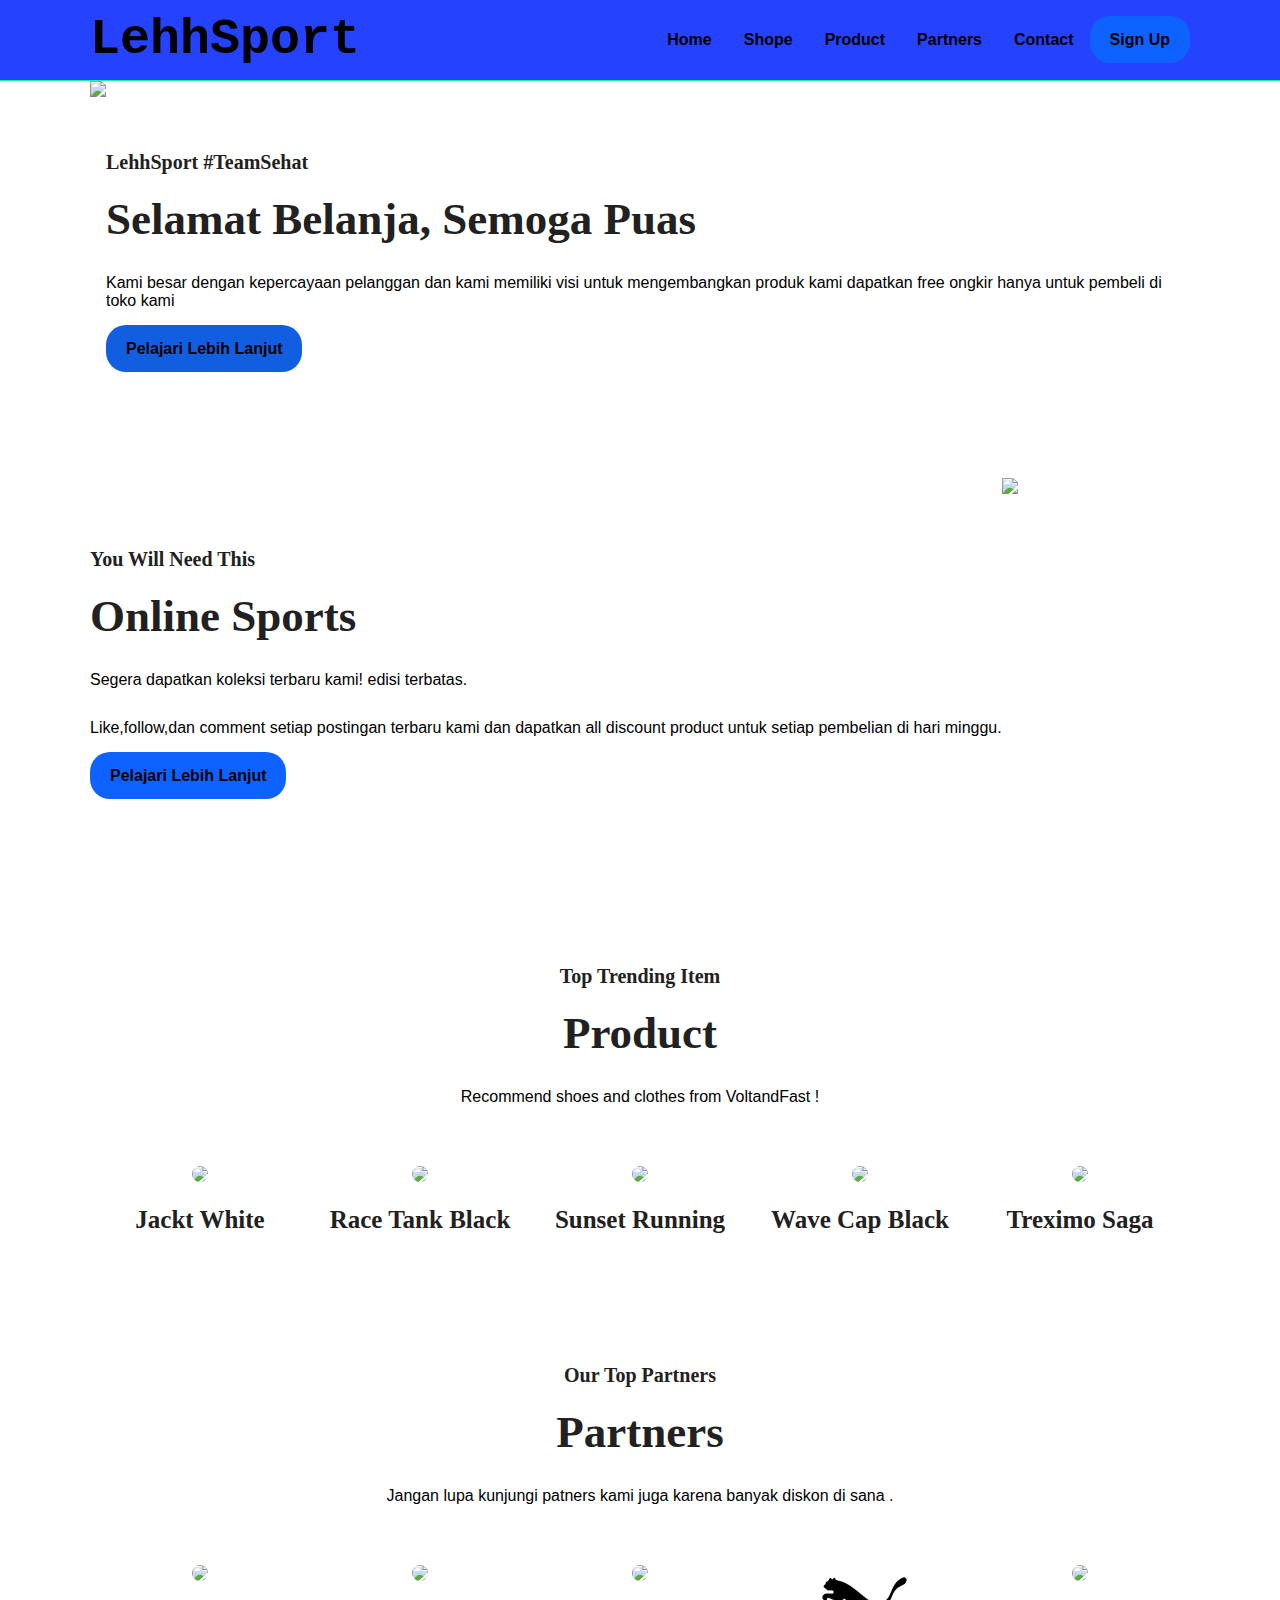
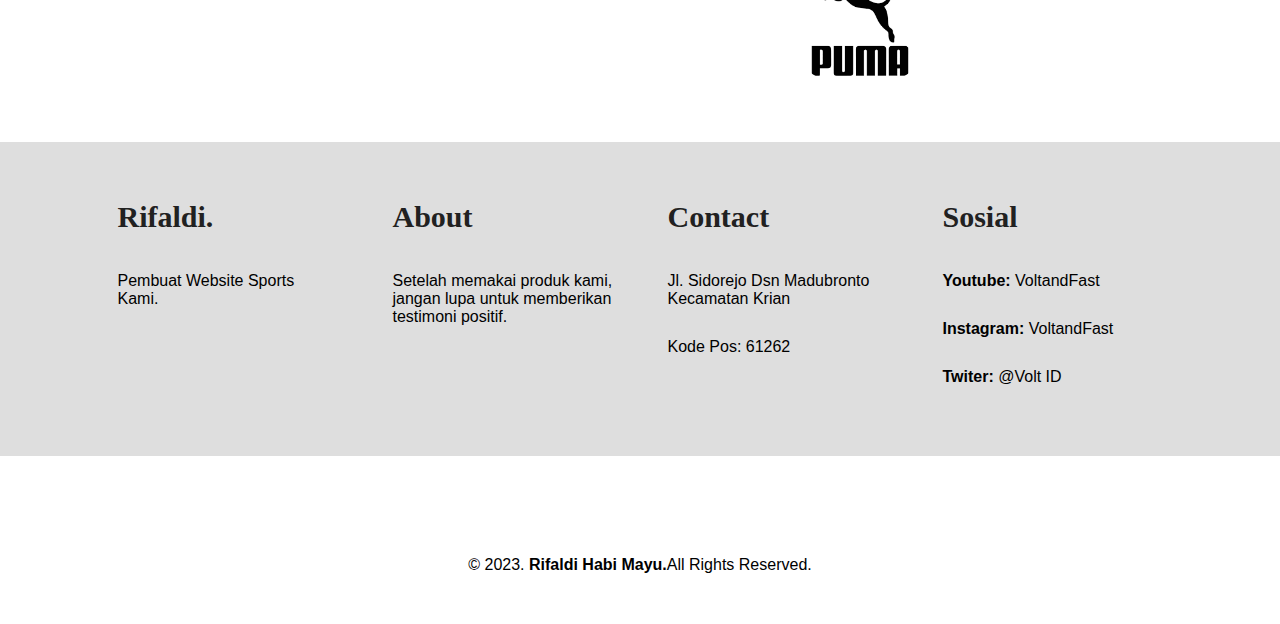
==== index.html @ 7588021c "Add files via upload" ====
<!DOCTYPE html>
<html lang="en">
<head>
    <meta charset="UTF-8">
    <meta http-equiv="X-UA-Compatible" content="IE=edge">
    <meta name="viewport" content="width=device-width, initial-scale=1.0">
    <title>Lehh27</title>
    <link rel="stylesheet" href="style.css">
</head>
<body>
    <nav>
        <div class="wrapper">
            <div class="logo"><a href="">LehhSport</a></div>
            <div class="menu">
                <ul>
                    <li><a href="#home">Home</a></li>
                    <li><a href="#courses">Shope</a></li>
                    <li><a href="#tutors">Product</a></li>
                    <li><a href="#partners">Partners</a></li>
                    <li><a href="#contact">Contact</a></li>
                    <li><a href="" class="tbl-biru">Sign Up</a></li>
                </ul>
            </div>
        </div>
    </nav>
    <div class="wrapper">
        <!-- untuk home -->
        <section id="home">
            <img src="https://img.freepik.com/premium-vector/mobile-online-shopping-people-buy-dresses-shirts-pants-online-shops-shoppers-buying-internet-sale-flat-illustration-online-clothing-store-discount-total-sale-concept_229548-60.jpg?size=626&ext=jpg&ga=GA1.2.1893552719.1691455068&semt=ais"/>
            <div class="kolom">
                <p class="deskripsi">LehhSport #TeamSehat</p>
                <h2>Selamat Belanja, Semoga Puas</h2>
                <p>Kami besar dengan kepercayaan pelanggan dan kami memiliki visi untuk mengembangkan produk kami dapatkan free ongkir hanya untuk pembeli di toko kami</p>
                <p><a href="https://voltandfastindonesia.com/" class="tbl-pink">Pelajari Lebih Lanjut</a></p>
            </div>
        </section>

        <!-- untuk courses -->
        <section id="courses">
            <div class="kolom">
                <p class="deskripsi">You Will Need This</p>
                <h2>Online Sports</h2>
                <p>Segera dapatkan koleksi terbaru kami! edisi terbatas.</p>
                <p>Like,follow,dan comment setiap postingan terbaru kami dan dapatkan all discount product untuk setiap pembelian di hari minggu.</p>
                <p><a href="" class="tbl-biru">Pelajari Lebih Lanjut</a></p>
            </div>
            <img src="https://img.freepik.com/premium-vector/online-shopping-people-buying-products-web-store-e-commerce-smartphone-paying-concept-illustration-shopping-with-smartphone-consumerism-mobile_80590-8573.jpg?size=626&ext=jpg&ga=GA1.2.1893552719.1691455068&semt=ais"/>
        </section>

        <!-- untuk tutors  -->
        <section id="tutors">
            <div class="tengah">
                <div class="kolom">
                    <p class="deskripsi">Top Trending Item</p>
                    <h2>Product</h2>
                    <p>Recommend shoes and clothes from VoltandFast !</p>
                </div>

                <div class="tutor-list">
                    <div class="kartu-tutor">
                        <img src=https://voltandfastindonesia.com/cdn/shop/files/IMG_1946_360x.jpg?v=1691033635/>
                        <p>Jackt White</p>
                    </div>
                        <div class="kartu-tutor">
                            <img src=https://voltandfastindonesia.com/cdn/shop/files/RaceTank-Black_360x.jpg?v=1690718341/>
                            <p>Race Tank Black</p>
                    </div>
                        <div class="kartu-tutor">
                            <img src=https://voltandfastindonesia.com/cdn/shop/files/IMG_1959_360x.jpg?v=1691072844/>
                            <p>Sunset Running</p>
                    </div>
                        <div class="kartu-tutor">
                            <img src=https://voltandfastindonesia.com/cdn/shop/files/IMG_1882_360x.jpg?v=1690798759/>
                            <p>Wave Cap Black</p>
                    </div>
                        <div class="kartu-tutor">
                            <img src=https://topsystem.id/api/product//300/1644825826.jpg/>
                            <p>Treximo Saga</p>
                    </div>
                    
                </div>
            </div>
        </section>

        <!-- untuk partners -->
        <section id="partners">
            <div class="tengah">
                <div class="kolom">
                    <p class="deskripsi">Our Top Partners</p>
                    <h2>Partners</h2>
                    <p>Jangan lupa kunjungi patners kami juga karena banyak diskon di sana .</p>
                </div>

                <div class="partner-list">
                    <div class="kartu-partner">
                        <img src="https://encrypted-tbn0.gstatic.com/images?q=tbn:ANd9GcRv6si-RusJsMLMMc7g4w6z-qLj0oedRTkvgw&usqp=CAU"/>
                    </div>
                    <div class="kartu-partner">
                        <img src="https://encrypted-tbn0.gstatic.com/images?q=tbn:ANd9GcR8hUHMUCUDzmdSjAyiG70D39LnzSfZXEME9A&usqp=CAU"/>
                    </div>
                    <div class="kartu-partner">
                        <img src="https://encrypted-tbn0.gstatic.com/images?q=tbn:ANd9GcRtVEWop3igcgCDO7PlMTqQtyUZhUcbFw0w8A&usqp=CAU"/>
                    </div>
                    <div class="kartu-partner">
                        <img src="[data-uri]"/>
                    </div>
                    <div class="kartu-partner">
                        <img src="https://encrypted-tbn0.gstatic.com/images?q=tbn:ANd9GcR_Rg_lJok4ay-l1bd8VuAVMdZDmHqEcKSn0w&usqp=CAU"/>
                    </div>
                </div>
            </div>
        </section>
    </div>

    <div id="contact">
        <div class="wrapper">
            <div class="footer">
                <div class="footer-section">
                    <h3>Rifaldi.</h3>
                    <p>Pembuat Website Sports Kami.</p>
                </div>
                <div class="footer-section">
                    <h3>About</h3>
                    <p>Setelah memakai produk kami, jangan lupa untuk memberikan testimoni positif.</p>
                </div>
                <div class="footer-section">
                    <h3>Contact</h3>
                    <p>Jl. Sidorejo Dsn Madubronto Kecamatan Krian</p>
                    <p>Kode Pos: 61262</p>
                </div>
                <div class="footer-section">
                    <h3>Sosial</h3>
                    <p><b>Youtube: </b>VoltandFast</p>
                    <p><b>Instagram: </b>VoltandFast</p>
                    <p><b>Twiter: </b>@Volt ID</p>
                </div>
            </div>
        </div>
    </div>

    <div id="copyright">
        <div class="wrapper">
            &copy; 2023. <b>Rifaldi Habi Mayu.</b>All Rights Reserved.
        </div>
    </div>
</body>
</html>
---- style.css ----
* {
    text-decoration: none;
    margin: 0px;
    padding: 0px;
}

body {
    margin: 0px;
    padding: 0px;
    font-family: 'Open Sans',sans-serif;
}

.wrapper {
    width: 1100px;
    margin: auto;
    position: relative;
}

.logo a {
    font-size: 50px;
    font-weight: 800;
    float: left;
    font-family: courier;
    color: #000000;
}

.menu {
    float: right;
}

nav {
    width: 100%;
    margin: auto;
    display: flex;
    line-height: 80px;
    position: sticky;
    position: -webkit-sticky;
    top: 0;
    background: #2542ff;
    z-index: 1;
    border-bottom: 1px solid #1dfa84;
}

nav ul {
    list-style-type: none;
    margin: 0;
    padding: 0;
    overflow: hidden;
}

nav ul li {
    float: left;
}

nav ul li a {
    color: black;
    font-weight: bold;
    text-align: center;
    padding: 0px 16px 0px 16px;
    text-decoration: none;
}

nav ul li a:hover {
    text-decoration: underline;
}

section {
    margin: auto;
    display: flex;
    margin-bottom: 50px;
}

.kolom {
    margin-top: 50px;
    margin-bottom: 50px;
}

.kolom .deskripsi {
    font-size: 20px;
    font-weight: bold;
    font-family: 'comic sans ms';
    color: #212121;
}

h2 {
    font-family: 'comic sans ms';
    font-weight: 800;
    font-size: 45px;
    margin-bottom: 20px;
    color: #212121;
    width: 100%;
    line-height: 50px;
}

a.tbl-biru {
    background: #0e62ff;
    border-radius: 20px;
    margin-top: 20px;
    padding: 15px 20px 15px 20px;
    color: #000000;
    cursor: pointer;
    font-weight: bold;
}

a.tbl-biru:hover {
    background: #24f3a3;
    text-decoration: none;
}

a.tbl-pink {
    background: #125ee1;
    border-radius: 20px;
    margin-top: 20px;
    padding: 15px 20px 15px 20px;
    color: #000000;
    cursor: pointer;
    font-weight: bold;
}

a.tbl-pink:hover {
    background: #F8DE22;
    text-decoration: none;
}

p {
    margin: 10px 0px 10px 0px;
    padding: 10px 0px 10px 0px;
}

.tengah {
    text-align: center;
    width: 100%;
}

.tutor-list {
    width: 100%;
    position: relative;
    display: flex;
    flex-wrap: wrap;
}

.kartu-tutor {
    width: 20%;
    margin: 0 auto;
}

.kartu-tutor img {
    width: 80%;
    border-radius: 50%;
}

.kartu-tutor p {
    font-family: 'comic sans ms';
    font-weight: 800;
    font-size: 25px;
    text-align: center;
    color: #212121;
}

.partner-list {
    width: 100%;
    position: relative;
    display: flex;
    flex-wrap: wrap;
}

.kartu-partner {
    width: 20%;
    margin: 0 auto;
}

.kartu-partner img {
    width: 150px;
    border-radius: 50%;
}

#contact {
    background: #dedede;
    padding: 50px 0px 50px 0px;
}

.footer {
    width: 100%;
    position: relative;
    display: flex;
    flex-wrap: wrap;
    margin: auto;
}

.footer-section {
    width: 20%;
    margin: 0 auto;
}

h3 {
    font-family: 'comic sans ms';
    font-weight: 800;
    font-size: 30px;
    margin-bottom: 20px;
    color: #212121;
    width: 100%;
    line-height: 50px;
}

#copyright {
    text-align: center;
    width: 100%;
    padding: 50px 0px 50px 0px;
    margin-top: 50px;
}

@media screen and (max-width: 911.98px) {
    .wrapper {
        width: 90%;
    }

    .logo a {
        display: block;
        width: 100%;
        text-align: center;
    }

    nav .menu {
        width: 100%;
        margin: 0;
    }

    nav .menu ul {
        text-align: center;
        margin: auto;
        line-height: 60px;
    }

    nav .menu ul li {
        display: inline-block;
        float: none;
    }

    section {
        display: block;
    }

    section img {
        display: block;
        width: 100%;
        height: auto;
    }

    .kartu-tutor {
        width: 50%;
    }

    .kartu-partner {
        width: 50%;
    }
}
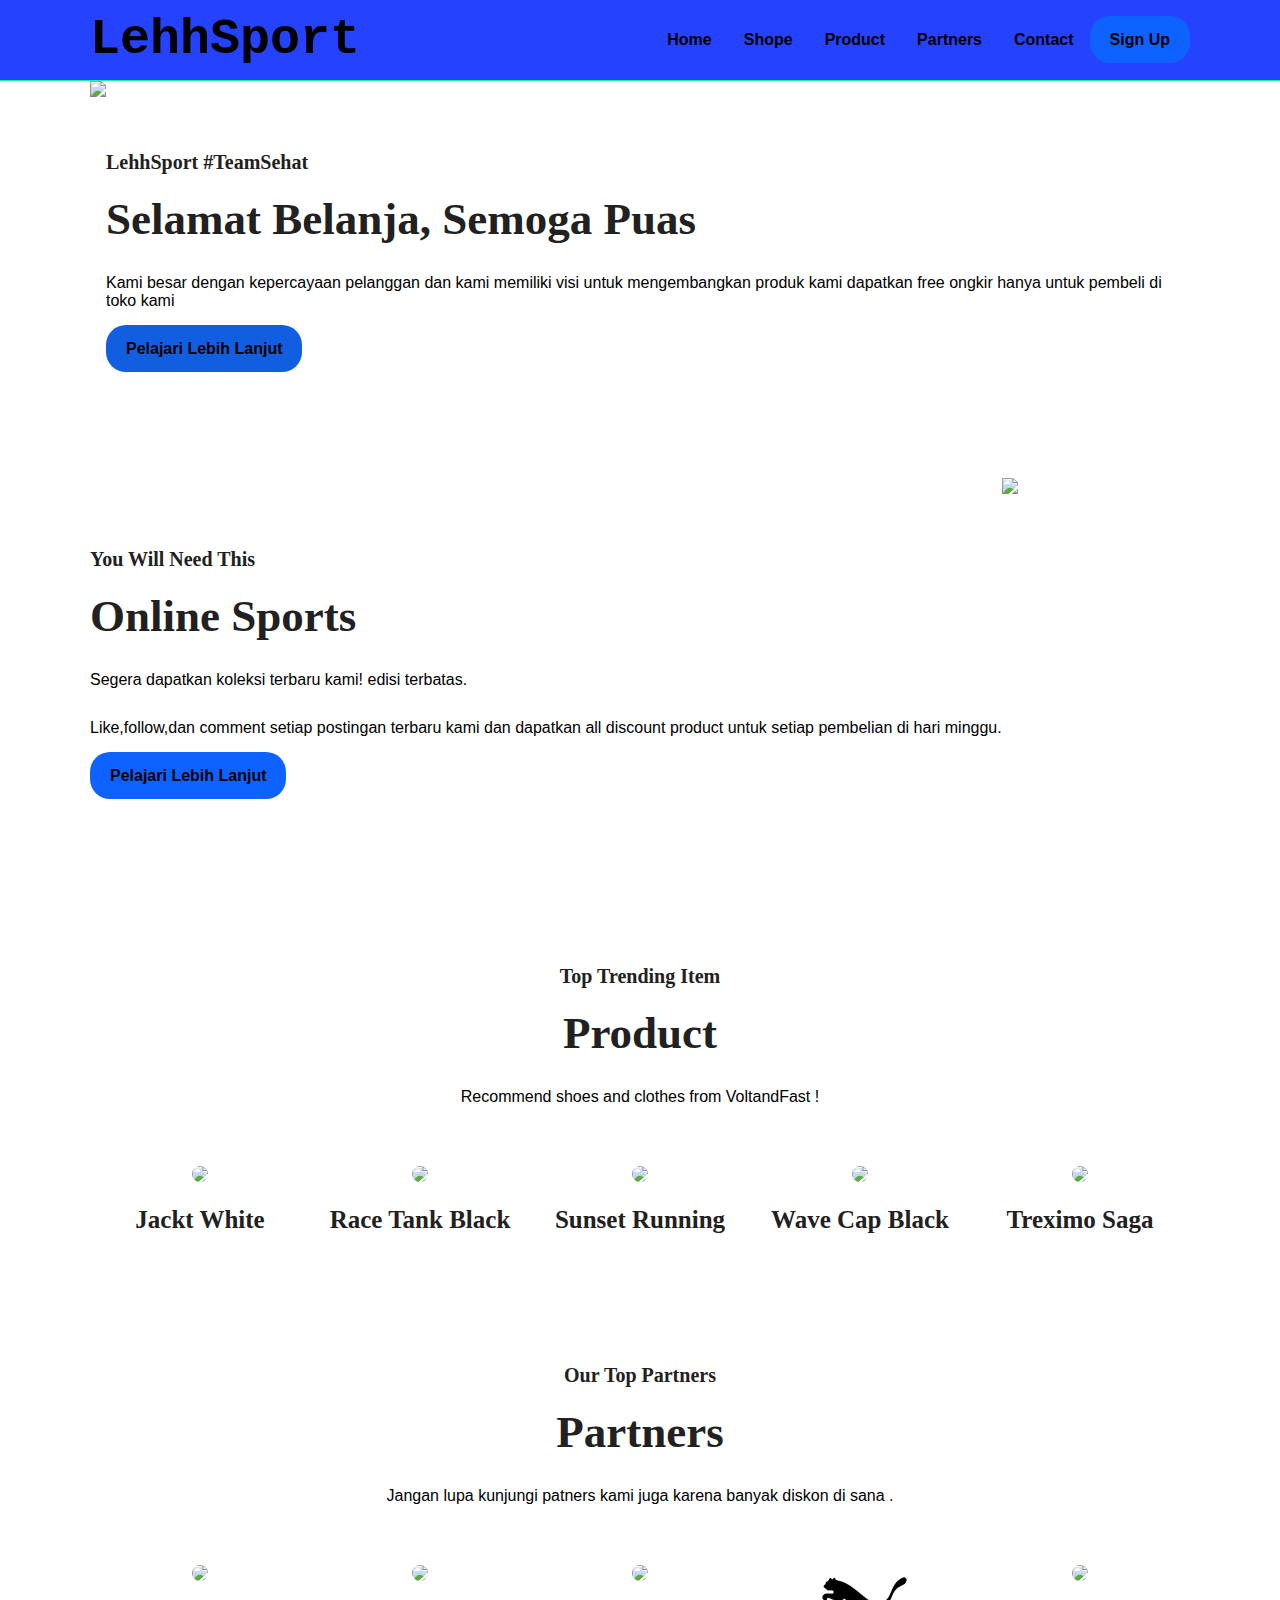
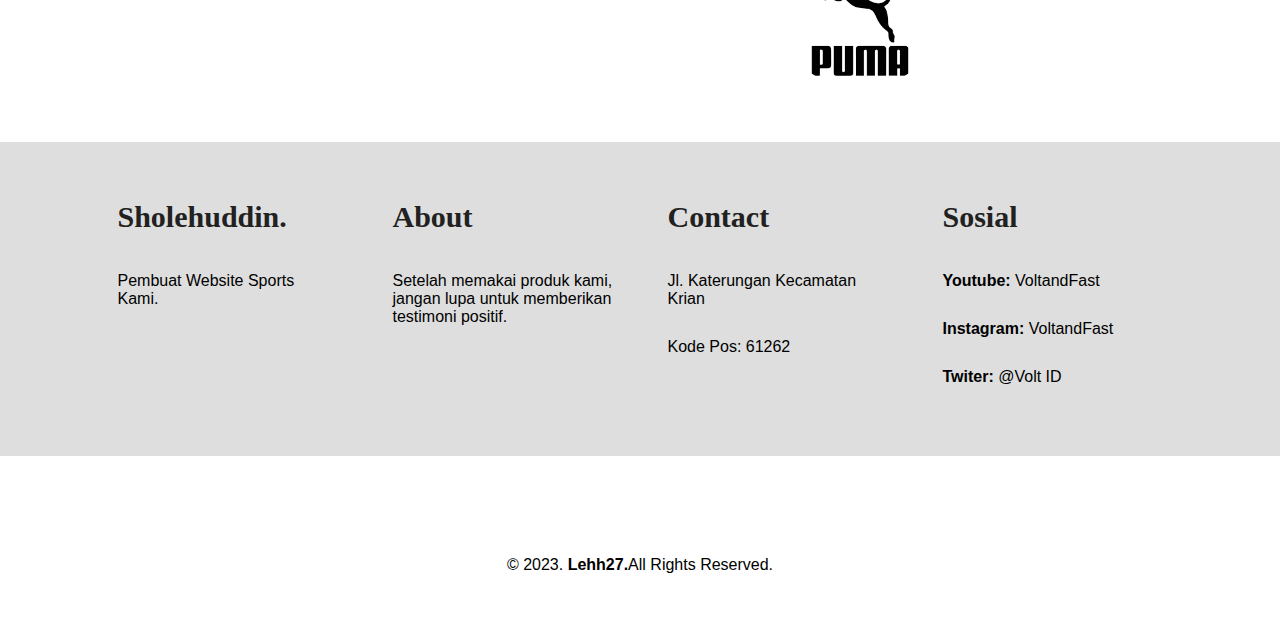
==== commit 31a4d310: "Add files via upload" ====
--- a/index.html
+++ b/index.html
@@ -116,7 +116,7 @@
         <div class="wrapper">
             <div class="footer">
                 <div class="footer-section">
-                    <h3>Rifaldi.</h3>
+                    <h3>Sholehuddin.</h3>
                     <p>Pembuat Website Sports Kami.</p>
                 </div>
                 <div class="footer-section">
@@ -125,7 +125,7 @@
                 </div>
                 <div class="footer-section">
                     <h3>Contact</h3>
-                    <p>Jl. Sidorejo Dsn Madubronto Kecamatan Krian</p>
+                    <p>Jl. Katerungan Kecamatan Krian</p>
                     <p>Kode Pos: 61262</p>
                 </div>
                 <div class="footer-section">
@@ -140,7 +140,7 @@
 
     <div id="copyright">
         <div class="wrapper">
-            &copy; 2023. <b>Rifaldi Habi Mayu.</b>All Rights Reserved.
+            &copy; 2023. <b>Lehh27.</b>All Rights Reserved.
         </div>
     </div>
 </body>
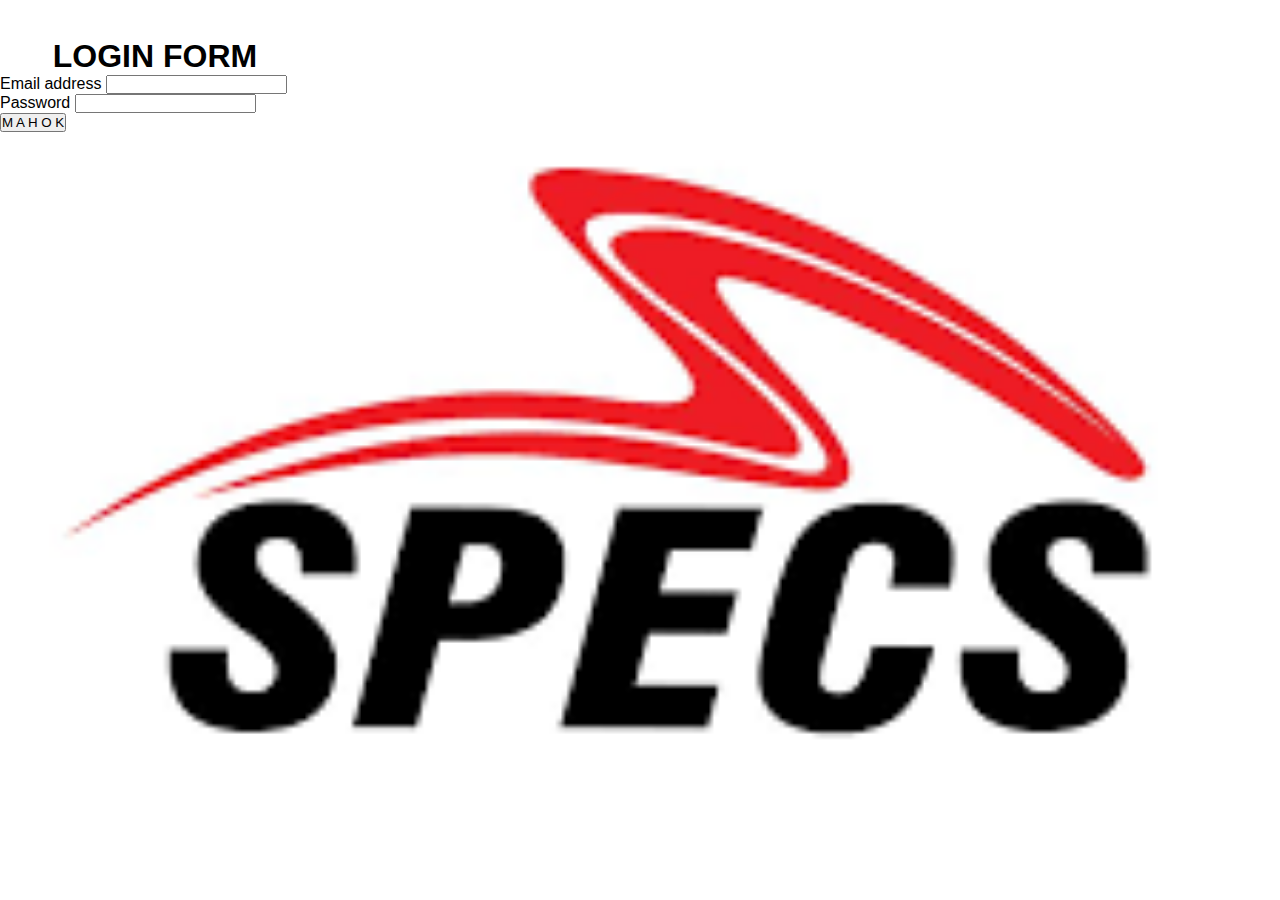
==== commit a667c453: "Add files via upload" ====
--- a/index.html
+++ b/index.html
@@ -1,147 +1,42 @@
-<!DOCTYPE html>
+<!doctype html>
 <html lang="en">
-<head>
-    <meta charset="UTF-8">
-    <meta http-equiv="X-UA-Compatible" content="IE=edge">
-    <meta name="viewport" content="width=device-width, initial-scale=1.0">
-    <title>Lehh27</title>
-    <link rel="stylesheet" href="style.css">
-</head>
-<body>
-    <nav>
-        <div class="wrapper">
-            <div class="logo"><a href="">LehhSport</a></div>
-            <div class="menu">
-                <ul>
-                    <li><a href="#home">Home</a></li>
-                    <li><a href="#courses">Shope</a></li>
-                    <li><a href="#tutors">Product</a></li>
-                    <li><a href="#partners">Partners</a></li>
-                    <li><a href="#contact">Contact</a></li>
-                    <li><a href="" class="tbl-biru">Sign Up</a></li>
-                </ul>
-            </div>
+  <head>
+    <meta charset="utf-8">
+    <meta name="viewport" content="width=device-width, initial-scale=1">
+    <title>login lehh</title>
+    <link href="https://cdn.jsdelivr.net/npm/bootstrap@5.3.0-alpha1/dist/css/bootstrap.min.css" rel="stylesheet" integrity="sha384-GLhlTQ8iRABdZLl6O3oVMWSktQOp6b7In1Zl3/Jr59b6EGGoI1aFkw7cmDA6j6gD" crossorigin="anonymous">
+    <!-- Custom CSS -->
+    <link href="style.css" rel="stylesheet">
+    <title>login bootstrap 5 | ngoding pintar</title>
+    <style>
+    </style>
+  </head>
+
+  <body style="background: url(s.png) no-repeat; background-size: cover; background-position: center">
+    <div class="div d-flex" style="justify-content: center; align-items: center; height: 100vh;">
+      <form style="width: 310px;" n    >
+        <div class="mb-3">
+          <div class="oke1" style="text-align: center; margin-bottom: 20px;">
+            <img src="asset/img/oke1.png" alt="" style="width: 150px;">
+          </div>
+          <h1 style="text-align: center; color: rgb(0, 0, 0);">LOGIN FORM</h1>
+
+          <label for="exampleInputEmail1" class="form-label" style="color: rgb(0, 0, 0);">Email address</label>
+          <input type="email" class="form-control" id="exampleInputEmail1" aria-describedby="emailHelp">
+          <div id="emailHelp" class="form-text"></div>
         </div>
-    </nav>
-    <div class="wrapper">
-        <!-- untuk home -->
-        <section id="home">
-            <img src="https://img.freepik.com/premium-vector/mobile-online-shopping-people-buy-dresses-shirts-pants-online-shops-shoppers-buying-internet-sale-flat-illustration-online-clothing-store-discount-total-sale-concept_229548-60.jpg?size=626&ext=jpg&ga=GA1.2.1893552719.1691455068&semt=ais"/>
-            <div class="kolom">
-                <p class="deskripsi">LehhSport #TeamSehat</p>
-                <h2>Selamat Belanja, Semoga Puas</h2>
-                <p>Kami besar dengan kepercayaan pelanggan dan kami memiliki visi untuk mengembangkan produk kami dapatkan free ongkir hanya untuk pembeli di toko kami</p>
-                <p><a href="https://voltandfastindonesia.com/" class="tbl-pink">Pelajari Lebih Lanjut</a></p>
-            </div>
-        </section>
-
-        <!-- untuk courses -->
-        <section id="courses">
-            <div class="kolom">
-                <p class="deskripsi">You Will Need This</p>
-                <h2>Online Sports</h2>
-                <p>Segera dapatkan koleksi terbaru kami! edisi terbatas.</p>
-                <p>Like,follow,dan comment setiap postingan terbaru kami dan dapatkan all discount product untuk setiap pembelian di hari minggu.</p>
-                <p><a href="" class="tbl-biru">Pelajari Lebih Lanjut</a></p>
-            </div>
-            <img src="https://img.freepik.com/premium-vector/online-shopping-people-buying-products-web-store-e-commerce-smartphone-paying-concept-illustration-shopping-with-smartphone-consumerism-mobile_80590-8573.jpg?size=626&ext=jpg&ga=GA1.2.1893552719.1691455068&semt=ais"/>
-        </section>
-
-        <!-- untuk tutors  -->
-        <section id="tutors">
-            <div class="tengah">
-                <div class="kolom">
-                    <p class="deskripsi">Top Trending Item</p>
-                    <h2>Product</h2>
-                    <p>Recommend shoes and clothes from VoltandFast !</p>
-                </div>
-
-                <div class="tutor-list">
-                    <div class="kartu-tutor">
-                        <img src=https://voltandfastindonesia.com/cdn/shop/files/IMG_1946_360x.jpg?v=1691033635/>
-                        <p>Jackt White</p>
-                    </div>
-                        <div class="kartu-tutor">
-                            <img src=https://voltandfastindonesia.com/cdn/shop/files/RaceTank-Black_360x.jpg?v=1690718341/>
-                            <p>Race Tank Black</p>
-                    </div>
-                        <div class="kartu-tutor">
-                            <img src=https://voltandfastindonesia.com/cdn/shop/files/IMG_1959_360x.jpg?v=1691072844/>
-                            <p>Sunset Running</p>
-                    </div>
-                        <div class="kartu-tutor">
-                            <img src=https://voltandfastindonesia.com/cdn/shop/files/IMG_1882_360x.jpg?v=1690798759/>
-                            <p>Wave Cap Black</p>
-                    </div>
-                        <div class="kartu-tutor">
-                            <img src=https://topsystem.id/api/product//300/1644825826.jpg/>
-                            <p>Treximo Saga</p>
-                    </div>
-                    
-                </div>
-            </div>
-        </section>
-
-        <!-- untuk partners -->
-        <section id="partners">
-            <div class="tengah">
-                <div class="kolom">
-                    <p class="deskripsi">Our Top Partners</p>
-                    <h2>Partners</h2>
-                    <p>Jangan lupa kunjungi patners kami juga karena banyak diskon di sana .</p>
-                </div>
-
-                <div class="partner-list">
-                    <div class="kartu-partner">
-                        <img src="https://encrypted-tbn0.gstatic.com/images?q=tbn:ANd9GcRv6si-RusJsMLMMc7g4w6z-qLj0oedRTkvgw&usqp=CAU"/>
-                    </div>
-                    <div class="kartu-partner">
-                        <img src="https://encrypted-tbn0.gstatic.com/images?q=tbn:ANd9GcR8hUHMUCUDzmdSjAyiG70D39LnzSfZXEME9A&usqp=CAU"/>
-                    </div>
-                    <div class="kartu-partner">
-                        <img src="https://encrypted-tbn0.gstatic.com/images?q=tbn:ANd9GcRtVEWop3igcgCDO7PlMTqQtyUZhUcbFw0w8A&usqp=CAU"/>
-                    </div>
-                    <div class="kartu-partner">
-                        <img src="[data-uri]"/>
-                    </div>
-                    <div class="kartu-partner">
-                        <img src="https://encrypted-tbn0.gstatic.com/images?q=tbn:ANd9GcR_Rg_lJok4ay-l1bd8VuAVMdZDmHqEcKSn0w&usqp=CAU"/>
-                    </div>
-                </div>
-            </div>
-        </section>
+        <div class="mb-3">
+          <label for="exampleInputPassword1" class="form-label" style="color: rgb(0, 0, 0);">Password</label>
+          <input type="password" class="form-control" id="exampleInputPassword1">
+        </div>
+        
+        <div class="d-grid gap-2">
+          <button type="submit" class="btn btn-primary">M A H O K</button>
+        </div>
+      
+      </form>
     </div>
 
-    <div id="contact">
-        <div class="wrapper">
-            <div class="footer">
-                <div class="footer-section">
-                    <h3>Sholehuddin.</h3>
-                    <p>Pembuat Website Sports Kami.</p>
-                </div>
-                <div class="footer-section">
-                    <h3>About</h3>
-                    <p>Setelah memakai produk kami, jangan lupa untuk memberikan testimoni positif.</p>
-                </div>
-                <div class="footer-section">
-                    <h3>Contact</h3>
-                    <p>Jl. Katerungan Kecamatan Krian</p>
-                    <p>Kode Pos: 61262</p>
-                </div>
-                <div class="footer-section">
-                    <h3>Sosial</h3>
-                    <p><b>Youtube: </b>VoltandFast</p>
-                    <p><b>Instagram: </b>VoltandFast</p>
-                    <p><b>Twiter: </b>@Volt ID</p>
-                </div>
-            </div>
-        </div>
-    </div>
-
-    <div id="copyright">
-        <div class="wrapper">
-            &copy; 2023. <b>Lehh27.</b>All Rights Reserved.
-        </div>
-    </div>
-</body>
+    <script src="https://cdn.jsdelivr.net/npm/bootstrap@5.3.0-alpha1/dist/js/bootstrap.bundle.min.js" integrity="sha384-w76AqPfDkMBDXo30jS1Sgez6pr3x5MlQ1ZAGC+nuZB+EYdgRZgiwxhTBTkF7CXvN" crossorigin="anonymous"></script>
+  </body>
 </html>--- a/style.css
+++ b/style.css
@@ -7,7 +7,7 @@
 body {
     margin: 0px;
     padding: 0px;
-    font-family: 'Open Sans',sans-serif;
+    font-family: 'Open Sans', sans-serif;
 }
 
 .wrapper {
@@ -21,7 +21,7 @@
     font-weight: 800;
     float: left;
     font-family: courier;
-    color: #000000;
+    color: #364f6b;
 }
 
 .menu {
@@ -36,9 +36,9 @@
     position: sticky;
     position: -webkit-sticky;
     top: 0;
-    background: #2542ff;
+    background: #38a5ff;
     z-index: 1;
-    border-bottom: 1px solid #1dfa84;
+    border-bottom: 1px solid #364f6b;
 }
 
 nav ul {
@@ -62,6 +62,7 @@
 
 nav ul li a:hover {
     text-decoration: underline;
+    color: #ff1f01;
 }
 
 section {
@@ -79,46 +80,46 @@
     font-size: 20px;
     font-weight: bold;
     font-family: 'comic sans ms';
-    color: #212121;
+    color: #364f6b;
 }
 
 h2 {
     font-family: 'comic sans ms';
     font-weight: 800;
-    font-size: 45px;
+    font-size: 40px;
     margin-bottom: 20px;
-    color: #212121;
+    color: #364f6b;
     width: 100%;
     line-height: 50px;
 }
 
 a.tbl-biru {
-    background: #0e62ff;
+    background: #3f72af;
     border-radius: 20px;
     margin-top: 20px;
     padding: 15px 20px 15px 20px;
-    color: #000000;
+    color: #FFFFFF;
     cursor: pointer;
     font-weight: bold;
 }
 
 a.tbl-biru:hover {
-    background: #24f3a3;
+    background: #fc5185;
     text-decoration: none;
 }
 
 a.tbl-pink {
-    background: #125ee1;
+    background: #3f72af;
     border-radius: 20px;
     margin-top: 20px;
     padding: 15px 20px 15px 20px;
-    color: #000000;
+    color: #FFFFFF;
     cursor: pointer;
     font-weight: bold;
 }
 
 a.tbl-pink:hover {
-    background: #F8DE22;
+    background: #fc5185;
     text-decoration: none;
 }
 
@@ -154,7 +155,7 @@
     font-weight: 800;
     font-size: 25px;
     text-align: center;
-    color: #212121;
+    color: #364f6b;
 }
 
 .partner-list {
@@ -197,7 +198,7 @@
     font-weight: 800;
     font-size: 30px;
     margin-bottom: 20px;
-    color: #212121;
+    color: #364f6b;
     width: 100%;
     line-height: 50px;
 }
@@ -209,7 +210,7 @@
     margin-top: 50px;
 }
 
-@media screen and (max-width: 911.98px) {
+@media screen and (max-width: 991.98px) {
     .wrapper {
         width: 90%;
     }
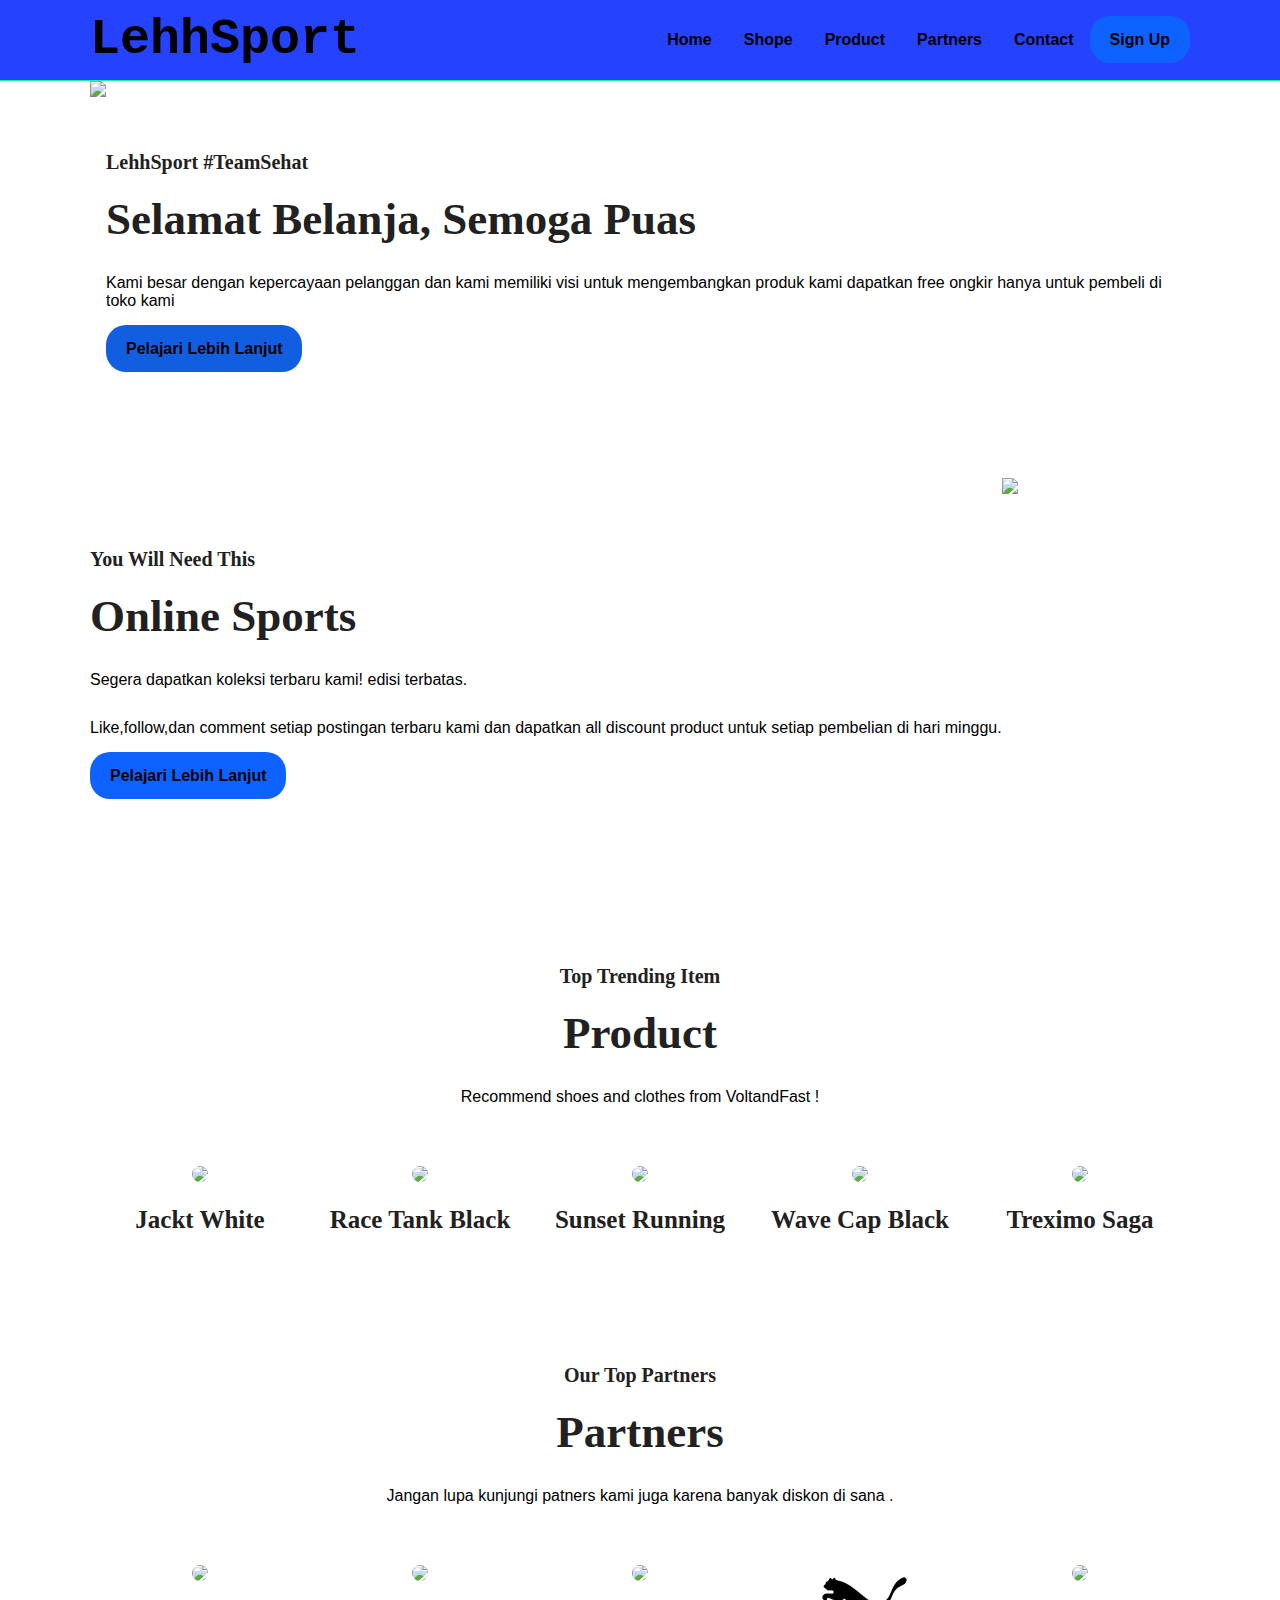
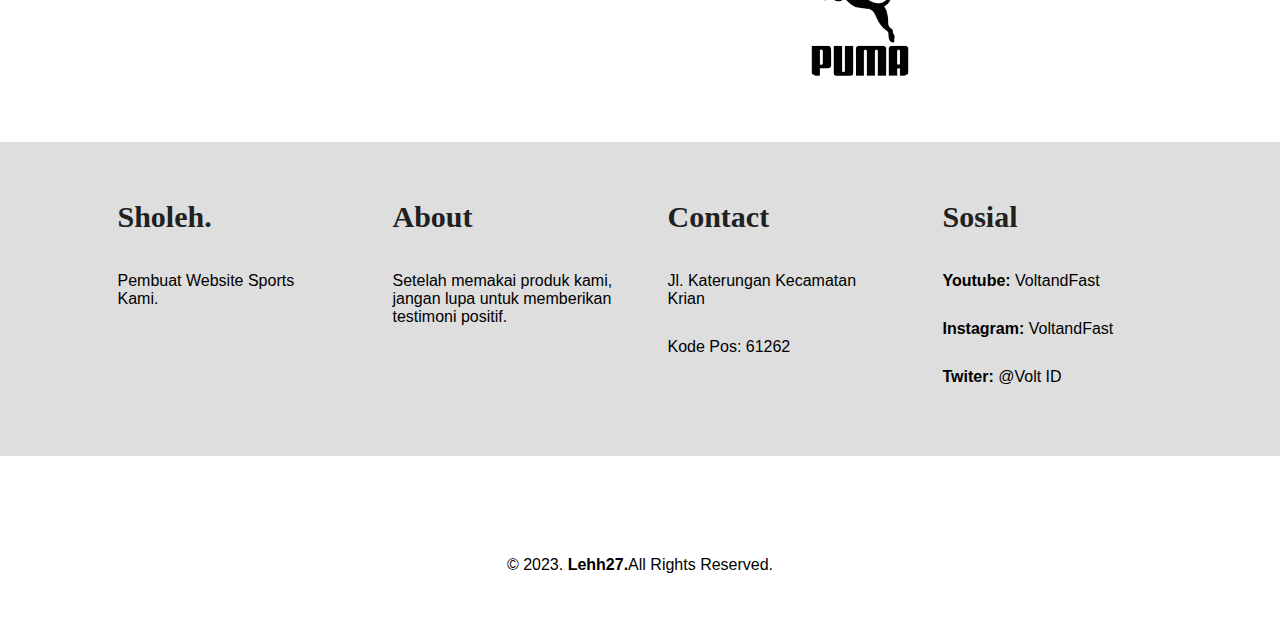
==== commit 9160aaf1: "Add files via upload" ====
--- a/index.html
+++ b/index.html
@@ -1,42 +1,147 @@
-<!doctype html>
+<!DOCTYPE html>
 <html lang="en">
-  <head>
-    <meta charset="utf-8">
-    <meta name="viewport" content="width=device-width, initial-scale=1">
-    <title>login lehh</title>
-    <link href="https://cdn.jsdelivr.net/npm/bootstrap@5.3.0-alpha1/dist/css/bootstrap.min.css" rel="stylesheet" integrity="sha384-GLhlTQ8iRABdZLl6O3oVMWSktQOp6b7In1Zl3/Jr59b6EGGoI1aFkw7cmDA6j6gD" crossorigin="anonymous">
-    <!-- Custom CSS -->
-    <link href="style.css" rel="stylesheet">
-    <title>login bootstrap 5 | ngoding pintar</title>
-    <style>
-    </style>
-  </head>
+<head>
+    <meta charset="UTF-8">
+    <meta http-equiv="X-UA-Compatible" content="IE=edge">
+    <meta name="viewport" content="width=device-width, initial-scale=1.0">
+    <title>Lehh27</title>
+    <link rel="stylesheet" href="style.css">
+</head>
+<body>
+    <nav>
+        <div class="wrapper">
+            <div class="logo"><a href="">LehhSport</a></div>
+            <div class="menu">
+                <ul>
+                    <li><a href="#home">Home</a></li>
+                    <li><a href="#courses">Shope</a></li>
+                    <li><a href="#tutors">Product</a></li>
+                    <li><a href="#partners">Partners</a></li>
+                    <li><a href="#contact">Contact</a></li>
+                    <li><a href="" class="tbl-biru">Sign Up</a></li>
+                </ul>
+            </div>
+        </div>
+    </nav>
+    <div class="wrapper">
+        <!-- untuk home -->
+        <section id="home">
+            <img src="https://img.freepik.com/premium-vector/mobile-online-shopping-people-buy-dresses-shirts-pants-online-shops-shoppers-buying-internet-sale-flat-illustration-online-clothing-store-discount-total-sale-concept_229548-60.jpg?size=626&ext=jpg&ga=GA1.2.1893552719.1691455068&semt=ais"/>
+            <div class="kolom">
+                <p class="deskripsi">LehhSport #TeamSehat</p>
+                <h2>Selamat Belanja, Semoga Puas</h2>
+                <p>Kami besar dengan kepercayaan pelanggan dan kami memiliki visi untuk mengembangkan produk kami dapatkan free ongkir hanya untuk pembeli di toko kami</p>
+                <p><a href="https://voltandfastindonesia.com/" class="tbl-pink">Pelajari Lebih Lanjut</a></p>
+            </div>
+        </section>
 
-  <body style="background: url(s.png) no-repeat; background-size: cover; background-position: center">
-    <div class="div d-flex" style="justify-content: center; align-items: center; height: 100vh;">
-      <form style="width: 310px;" n    >
-        <div class="mb-3">
-          <div class="oke1" style="text-align: center; margin-bottom: 20px;">
-            <img src="asset/img/oke1.png" alt="" style="width: 150px;">
-          </div>
-          <h1 style="text-align: center; color: rgb(0, 0, 0);">LOGIN FORM</h1>
+        <!-- untuk courses -->
+        <section id="courses">
+            <div class="kolom">
+                <p class="deskripsi">You Will Need This</p>
+                <h2>Online Sports</h2>
+                <p>Segera dapatkan koleksi terbaru kami! edisi terbatas.</p>
+                <p>Like,follow,dan comment setiap postingan terbaru kami dan dapatkan all discount product untuk setiap pembelian di hari minggu.</p>
+                <p><a href="" class="tbl-biru">Pelajari Lebih Lanjut</a></p>
+            </div>
+            <img src="https://img.freepik.com/premium-vector/online-shopping-people-buying-products-web-store-e-commerce-smartphone-paying-concept-illustration-shopping-with-smartphone-consumerism-mobile_80590-8573.jpg?size=626&ext=jpg&ga=GA1.2.1893552719.1691455068&semt=ais"/>
+        </section>
 
-          <label for="exampleInputEmail1" class="form-label" style="color: rgb(0, 0, 0);">Email address</label>
-          <input type="email" class="form-control" id="exampleInputEmail1" aria-describedby="emailHelp">
-          <div id="emailHelp" class="form-text"></div>
-        </div>
-        <div class="mb-3">
-          <label for="exampleInputPassword1" class="form-label" style="color: rgb(0, 0, 0);">Password</label>
-          <input type="password" class="form-control" id="exampleInputPassword1">
-        </div>
-        
-        <div class="d-grid gap-2">
-          <button type="submit" class="btn btn-primary">M A H O K</button>
-        </div>
-      
-      </form>
+        <!-- untuk tutors  -->
+        <section id="tutors">
+            <div class="tengah">
+                <div class="kolom">
+                    <p class="deskripsi">Top Trending Item</p>
+                    <h2>Product</h2>
+                    <p>Recommend shoes and clothes from VoltandFast !</p>
+                </div>
+
+                <div class="tutor-list">
+                    <div class="kartu-tutor">
+                        <img src=https://voltandfastindonesia.com/cdn/shop/files/IMG_1946_360x.jpg?v=1691033635/>
+                        <p>Jackt White</p>
+                    </div>
+                        <div class="kartu-tutor">
+                            <img src=https://voltandfastindonesia.com/cdn/shop/files/RaceTank-Black_360x.jpg?v=1690718341/>
+                            <p>Race Tank Black</p>
+                    </div>
+                        <div class="kartu-tutor">
+                            <img src=https://voltandfastindonesia.com/cdn/shop/files/IMG_1959_360x.jpg?v=1691072844/>
+                            <p>Sunset Running</p>
+                    </div>
+                        <div class="kartu-tutor">
+                            <img src=https://voltandfastindonesia.com/cdn/shop/files/IMG_1882_360x.jpg?v=1690798759/>
+                            <p>Wave Cap Black</p>
+                    </div>
+                        <div class="kartu-tutor">
+                            <img src=https://topsystem.id/api/product//300/1644825826.jpg/>
+                            <p>Treximo Saga</p>
+                    </div>
+                    
+                </div>
+            </div>
+        </section>
+
+        <!-- untuk partners -->
+        <section id="partners">
+            <div class="tengah">
+                <div class="kolom">
+                    <p class="deskripsi">Our Top Partners</p>
+                    <h2>Partners</h2>
+                    <p>Jangan lupa kunjungi patners kami juga karena banyak diskon di sana .</p>
+                </div>
+
+                <div class="partner-list">
+                    <div class="kartu-partner">
+                        <img src="https://encrypted-tbn0.gstatic.com/images?q=tbn:ANd9GcRv6si-RusJsMLMMc7g4w6z-qLj0oedRTkvgw&usqp=CAU"/>
+                    </div>
+                    <div class="kartu-partner">
+                        <img src="https://encrypted-tbn0.gstatic.com/images?q=tbn:ANd9GcR8hUHMUCUDzmdSjAyiG70D39LnzSfZXEME9A&usqp=CAU"/>
+                    </div>
+                    <div class="kartu-partner">
+                        <img src="https://encrypted-tbn0.gstatic.com/images?q=tbn:ANd9GcRtVEWop3igcgCDO7PlMTqQtyUZhUcbFw0w8A&usqp=CAU"/>
+                    </div>
+                    <div class="kartu-partner">
+                        <img src="[data-uri]"/>
+                    </div>
+                    <div class="kartu-partner">
+                        <img src="https://encrypted-tbn0.gstatic.com/images?q=tbn:ANd9GcR_Rg_lJok4ay-l1bd8VuAVMdZDmHqEcKSn0w&usqp=CAU"/>
+                    </div>
+                </div>
+            </div>
+        </section>
     </div>
 
-    <script src="https://cdn.jsdelivr.net/npm/bootstrap@5.3.0-alpha1/dist/js/bootstrap.bundle.min.js" integrity="sha384-w76AqPfDkMBDXo30jS1Sgez6pr3x5MlQ1ZAGC+nuZB+EYdgRZgiwxhTBTkF7CXvN" crossorigin="anonymous"></script>
-  </body>
+    <div id="contact">
+        <div class="wrapper">
+            <div class="footer">
+                <div class="footer-section">
+                    <h3>Sholeh.</h3>
+                    <p>Pembuat Website Sports Kami.</p>
+                </div>
+                <div class="footer-section">
+                    <h3>About</h3>
+                    <p>Setelah memakai produk kami, jangan lupa untuk memberikan testimoni positif.</p>
+                </div>
+                <div class="footer-section">
+                    <h3>Contact</h3>
+                    <p>Jl. Katerungan Kecamatan Krian</p>
+                    <p>Kode Pos: 61262</p>
+                </div>
+                <div class="footer-section">
+                    <h3>Sosial</h3>
+                    <p><b>Youtube: </b>VoltandFast</p>
+                    <p><b>Instagram: </b>VoltandFast</p>
+                    <p><b>Twiter: </b>@Volt ID</p>
+                </div>
+            </div>
+        </div>
+    </div>
+
+    <div id="copyright">
+        <div class="wrapper">
+            &copy; 2023. <b>Lehh27.</b>All Rights Reserved.
+        </div>
+    </div>
+</body>
 </html>--- a/style.css
+++ b/style.css
@@ -7,7 +7,7 @@
 body {
     margin: 0px;
     padding: 0px;
-    font-family: 'Open Sans', sans-serif;
+    font-family: 'Open Sans',sans-serif;
 }
 
 .wrapper {
@@ -21,7 +21,7 @@
     font-weight: 800;
     float: left;
     font-family: courier;
-    color: #364f6b;
+    color: #000000;
 }
 
 .menu {
@@ -36,9 +36,9 @@
     position: sticky;
     position: -webkit-sticky;
     top: 0;
-    background: #38a5ff;
+    background: #2542ff;
     z-index: 1;
-    border-bottom: 1px solid #364f6b;
+    border-bottom: 1px solid #1dfa84;
 }
 
 nav ul {
@@ -62,7 +62,6 @@
 
 nav ul li a:hover {
     text-decoration: underline;
-    color: #ff1f01;
 }
 
 section {
@@ -80,46 +79,46 @@
     font-size: 20px;
     font-weight: bold;
     font-family: 'comic sans ms';
-    color: #364f6b;
+    color: #212121;
 }
 
 h2 {
     font-family: 'comic sans ms';
     font-weight: 800;
-    font-size: 40px;
+    font-size: 45px;
     margin-bottom: 20px;
-    color: #364f6b;
+    color: #212121;
     width: 100%;
     line-height: 50px;
 }
 
 a.tbl-biru {
-    background: #3f72af;
+    background: #0e62ff;
     border-radius: 20px;
     margin-top: 20px;
     padding: 15px 20px 15px 20px;
-    color: #FFFFFF;
+    color: #000000;
     cursor: pointer;
     font-weight: bold;
 }
 
 a.tbl-biru:hover {
-    background: #fc5185;
+    background: #24f3a3;
     text-decoration: none;
 }
 
 a.tbl-pink {
-    background: #3f72af;
+    background: #125ee1;
     border-radius: 20px;
     margin-top: 20px;
     padding: 15px 20px 15px 20px;
-    color: #FFFFFF;
+    color: #000000;
     cursor: pointer;
     font-weight: bold;
 }
 
 a.tbl-pink:hover {
-    background: #fc5185;
+    background: #F8DE22;
     text-decoration: none;
 }
 
@@ -155,7 +154,7 @@
     font-weight: 800;
     font-size: 25px;
     text-align: center;
-    color: #364f6b;
+    color: #212121;
 }
 
 .partner-list {
@@ -198,7 +197,7 @@
     font-weight: 800;
     font-size: 30px;
     margin-bottom: 20px;
-    color: #364f6b;
+    color: #212121;
     width: 100%;
     line-height: 50px;
 }
@@ -210,7 +209,7 @@
     margin-top: 50px;
 }
 
-@media screen and (max-width: 991.98px) {
+@media screen and (max-width: 911.98px) {
     .wrapper {
         width: 90%;
     }
